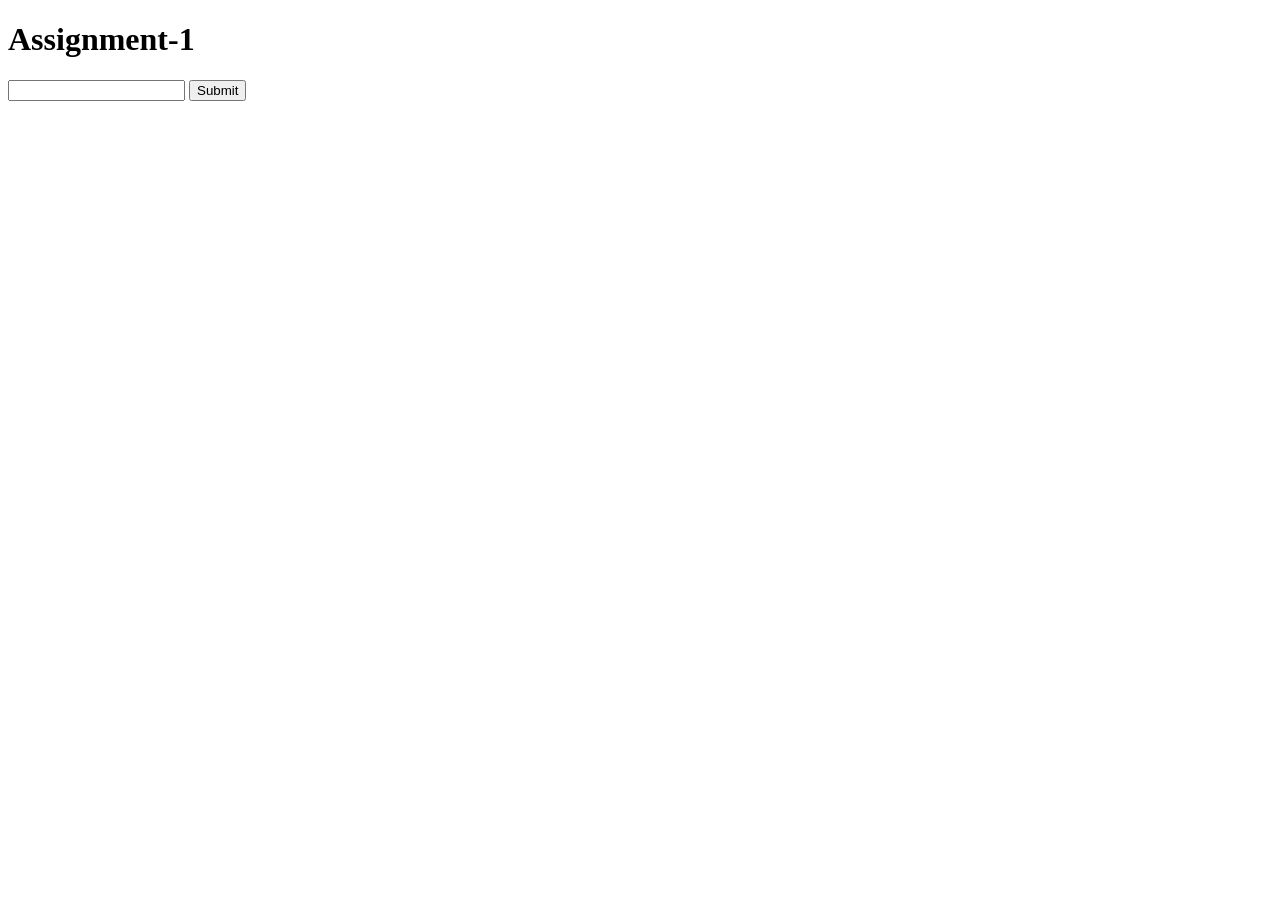
==== index.html @ d8084c6c "first button" ====
<!DOCTYPE html>
<html lang="en">
<head>
    <meta charset="UTF-8">
    <meta name="viewport" content="width=device-width, initial-scale=1.0">
    <title>Assignment-1</title>
    <script src="./script.js"></script>
</head>

<body>

    <h1>Assignment-1</h1>
    <input type="number" name="number1" id="number1">
    <button type="button">Submit</button>
</body>

<script></script>

</html>
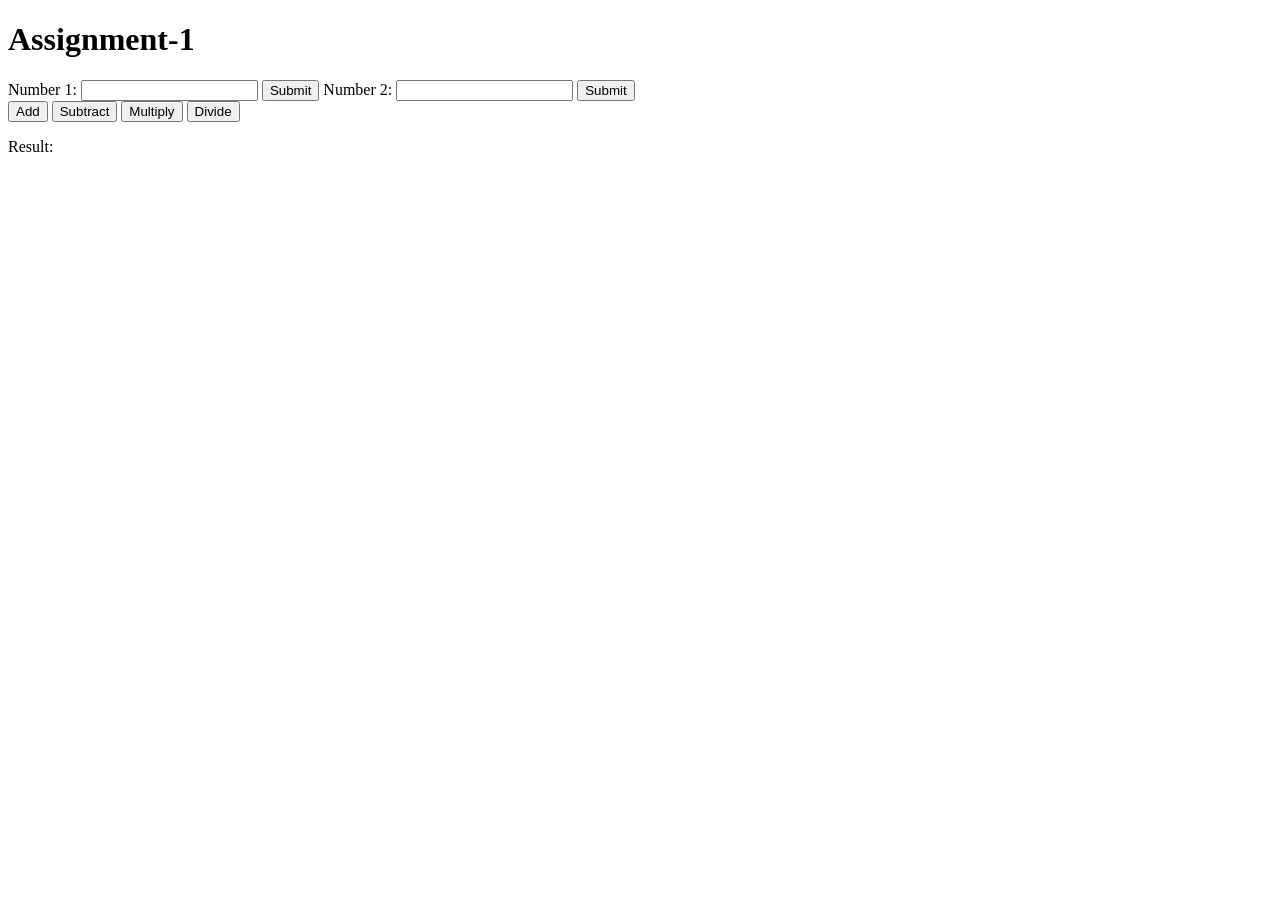
==== commit 14a7fdd0: "This is confusing" ====
--- a/index.html
+++ b/index.html
@@ -10,10 +10,29 @@
 <body>
 
     <h1>Assignment-1</h1>
-    <input type="number" name="number1" id="number1">
-    <button type="button">Submit</button>
+
+    <section>
+        <label for="number">Number 1:</label>
+        <input type="number" name="number1" id="number1">
+        <button type="button">Submit</button>
+    
+        <label for="number">Number 2:</label>
+        <input type="number" name="number2" id="number2">
+        <button type="button">Submit</button>
+    </section>
+
+    <section>
+        <button type="button">Add</button>
+        <button type="button">Subtract</button>
+        <button type="button">Multiply</button>
+        <button type="button">Divide</button>
+    </section>
+ 
+    <section>
+        <p>
+            Result: <span id="result"></span>
+        </p>
+    </section>
 </body>
 
-<script></script>
-
 </html>
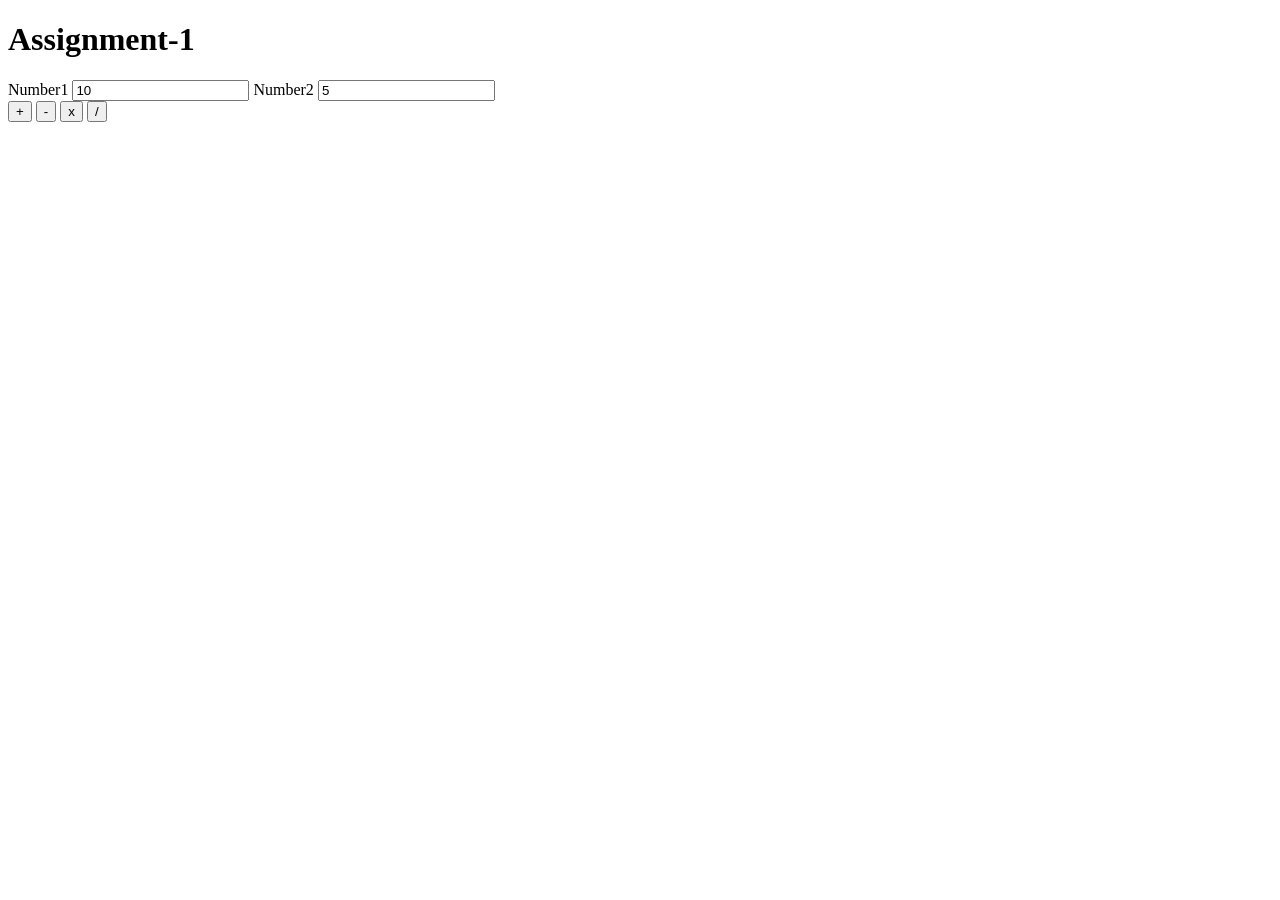
==== commit 95259558: "Assignment 1 Complete" ====
--- a/index.html
+++ b/index.html
@@ -4,35 +4,28 @@
     <meta charset="UTF-8">
     <meta name="viewport" content="width=device-width, initial-scale=1.0">
     <title>Assignment-1</title>
-    <script src="./script.js"></script>
+    <script src="./script.js" defer></script>
 </head>
 
 <body>
+    <h1>Assignment-1</h1>
+    <form action="index.html" method="get">
+            <label>Number1
+                <input type="text" name="number1" id="number1" value="10">
+            </label>
 
-    <h1>Assignment-1</h1>
+            <label>Number2
+                <input type="text" name="number2" id="number2" value="5">
+            </label>
 
-    <section>
-        <label for="number">Number 1:</label>
-        <input type="number" name="number1" id="number1">
-        <button type="button">Submit</button>
-    
-        <label for="number">Number 2:</label>
-        <input type="number" name="number2" id="number2">
-        <button type="button">Submit</button>
-    </section>
+        <section>
+            <button type="button" class="btn btn-primary" onclick="handleAddition()">+</button>
+            <button type="button" class="btn btn-secondary" onclick="handleSubtraction()">-</button>
+            <button type="button" class="btn btn-success" onclick="handleMultiplication()">x</button>
+            <button type="button" class="btn btn-danger" onclick="handleDivision()">/</button>
+        </section>
+    </form>
 
-    <section>
-        <button type="button">Add</button>
-        <button type="button">Subtract</button>
-        <button type="button">Multiply</button>
-        <button type="button">Divide</button>
-    </section>
- 
-    <section>
-        <p>
-            Result: <span id="result"></span>
-        </p>
-    </section>
 </body>
 
 </html>
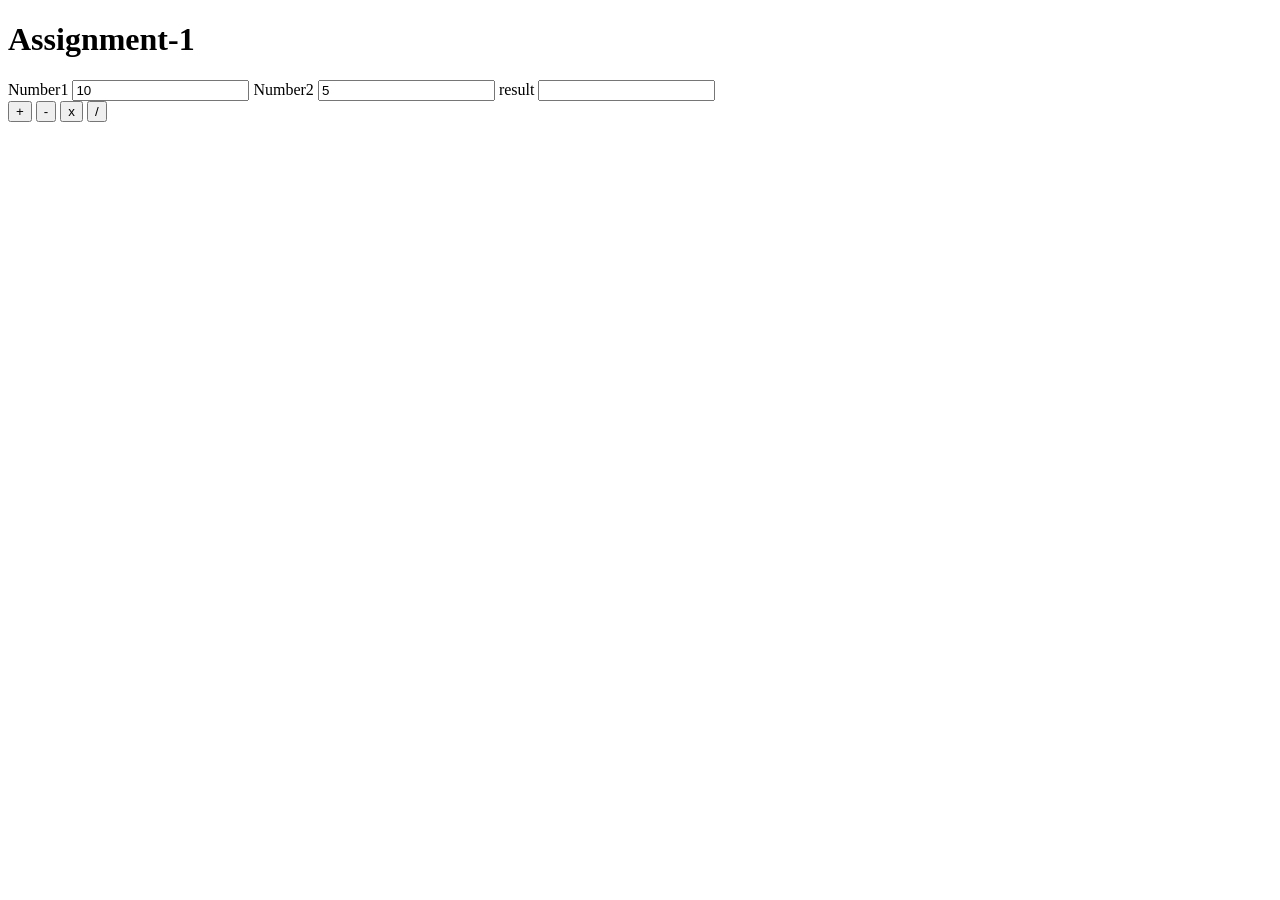
==== commit d6d84ae3: "Finalized assignment 1" ====
--- a/index.html
+++ b/index.html
@@ -18,6 +18,11 @@
                 <input type="text" name="number2" id="number2" value="5">
             </label>
 
+            <label for="">
+                result
+                <input type="text" name="result" id="result">
+            </label>
+
         <section>
             <button type="button" class="btn btn-primary" onclick="handleAddition()">+</button>
             <button type="button" class="btn btn-secondary" onclick="handleSubtraction()">-</button>
